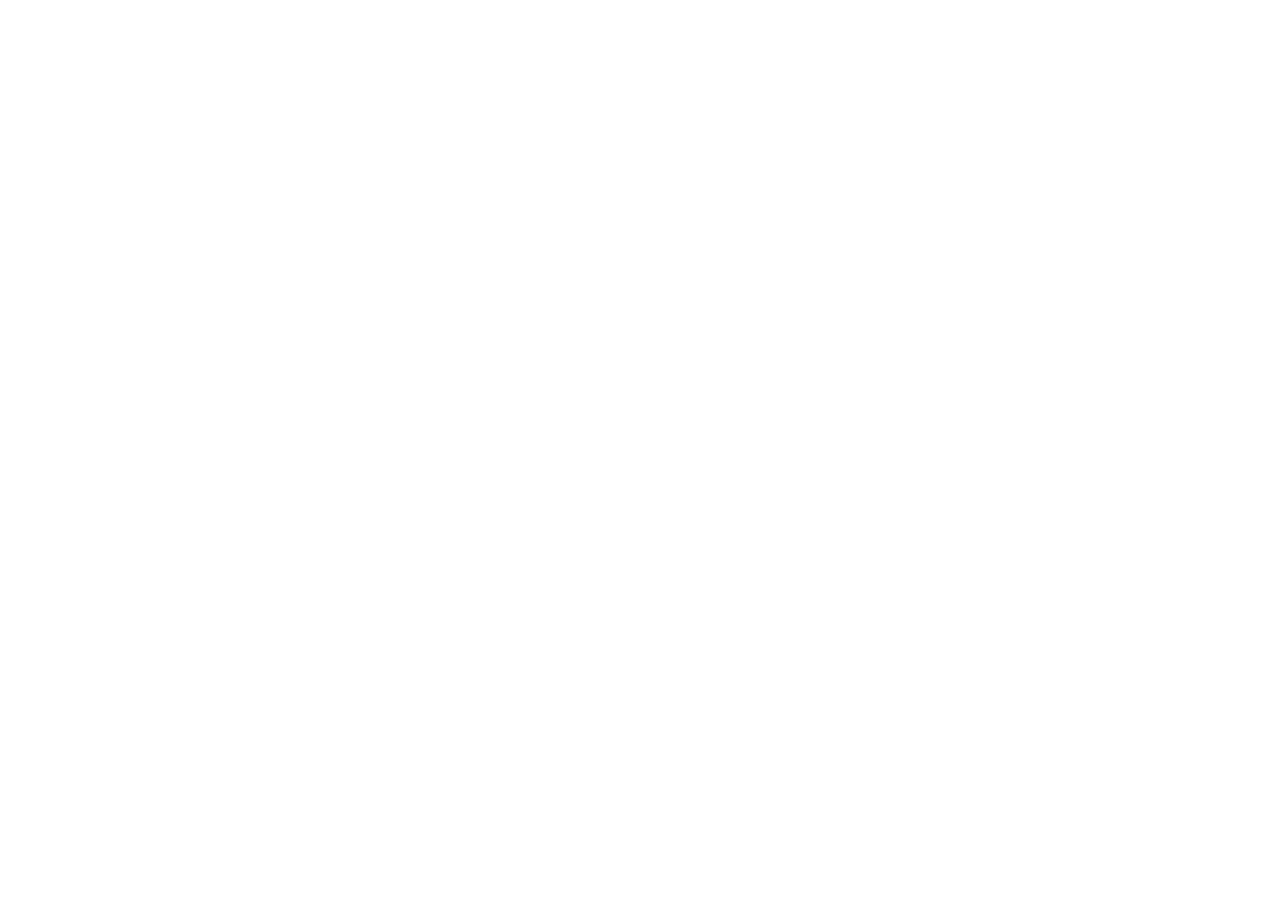
==== index.html @ e62b2c41 "WPAK 1" ====
<!DOCTYPE html>
<html>
	<head>
		<script src="cordova.js"></script>
		
		<link rel="stylesheet" href="core/css/debug.css">
		<script type="text/javascript">
			var require = {
				urlArgs : "bust="+ new Date().getTime()
			};
		</script>

		<script data-main="core/launch.js" src="vendor/require.js"></script>
	</head>
	<body>
		<div id="app-layout"></div>
		<div id="app-debug-panel"></div>
		<div id="app-debug-button"></div>
	</body>
</html>
---- core/css/debug.css ----
#app-debug-button {
    position:fixed;
    left:-60px;
    bottom:10px;
    background-color:#a6a6a6;
    width:50px;
    height:50px;
    z-index:9999;
    opacity:0;
    box-shadow:2px 2px 2px 0px #2e2e2e;
    border-radius:50%;
    background-repeat:no-repeat;
	background-position:center;
    background-size:35px;
    background-image:url('../img/wpak-lady-bug-light.svg');
    display:none;
}

#app-debug-panel {
    position:fixed;
    width:100%;
    height:100%;
    opacity:.95;
    background-color:#090a36;
    z-index:9998;
    display:block;
    left:-5000px;
    padding-top:22px;
    top:0;
}

#app-debug-content {
    padding:10px;
    color:#E8E8E8;
	-webkit-overflow-scrolling:touch;
	overflow-y:scroll;
    width:100%;
    height:100%;
}

div.app-button {
    color:#292929;
    border:none;
    border-radius:4px;
    margin:10px 0 10px 0;
    font-size:16px;
    padding:5px 10px 5px 10px;
    line-height:16px;
    width:100%;
}

div.app-button-off {
    background-color:#E8E8E8;
}

div.app-button-on {
    background-color:#e85f5f;
}

#app-debug-header {
    position:absolute;
    top:0;
    left:0;
    width:100%;
    height:25px;
    background-color:#9b9bcc;
}

#app-debug-header .app-panel-icon {
    float:left;
    width:22px;
    height:22px;
    background-repeat:no-repeat;
	background-position:center;
    background-size:20px;
    background-image:url('../img/wpak-lady-bug-dark.svg');
    border-radius:50%;
    margin-left:5px;
}

.app-panel-label {
    float:left;
    margin:4px 0 0 5px;
    line-height:16px;
    font-size:16px;
    height:25px;
}

.app-panel-close {
    float:right;
    width:25px;
    height:25px;
    background-repeat:no-repeat;
	background-position:center;
    background-size:15px;
}

.app-panel-close-off {
    background-image:url('../img/wpak-debug-close-off.svg');
}

.app-panel-close-on {
    background-image:url('../img/wpak-debug-close-on.svg');
}

#app-debug-feedback {
    display:none;
}
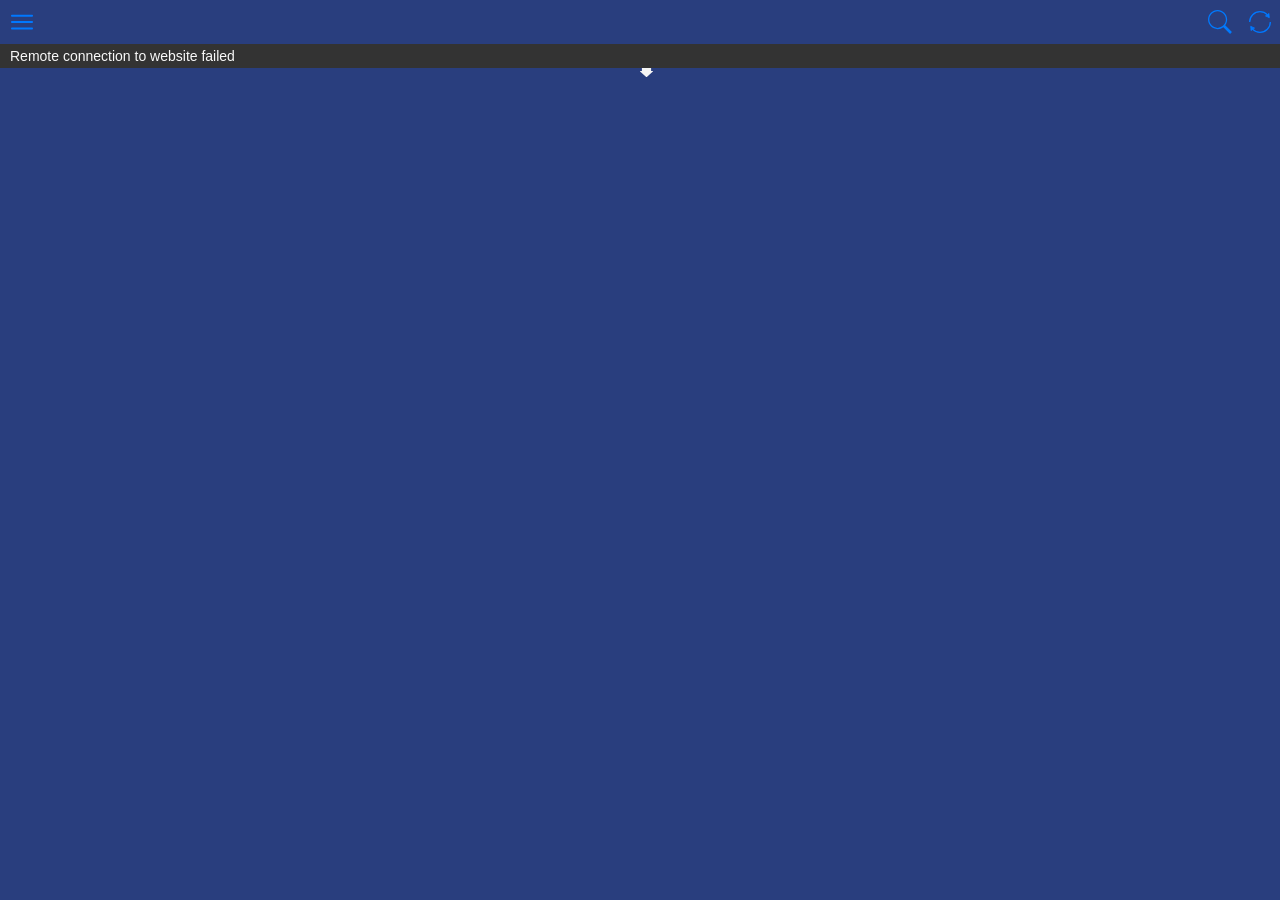
==== commit 6f4da764: "v2 v2" ====
--- a/index.html
+++ b/index.html
@@ -7,6 +7,11 @@
 		<script type="text/javascript">
 			var require = {
 				urlArgs : "bust="+ new Date().getTime()
+			};
+
+			var wpak_open_url = '';
+			window.handleOpenURL = function( url ) {
+			    wpak_open_url = url;
 			};
 		</script>
 
